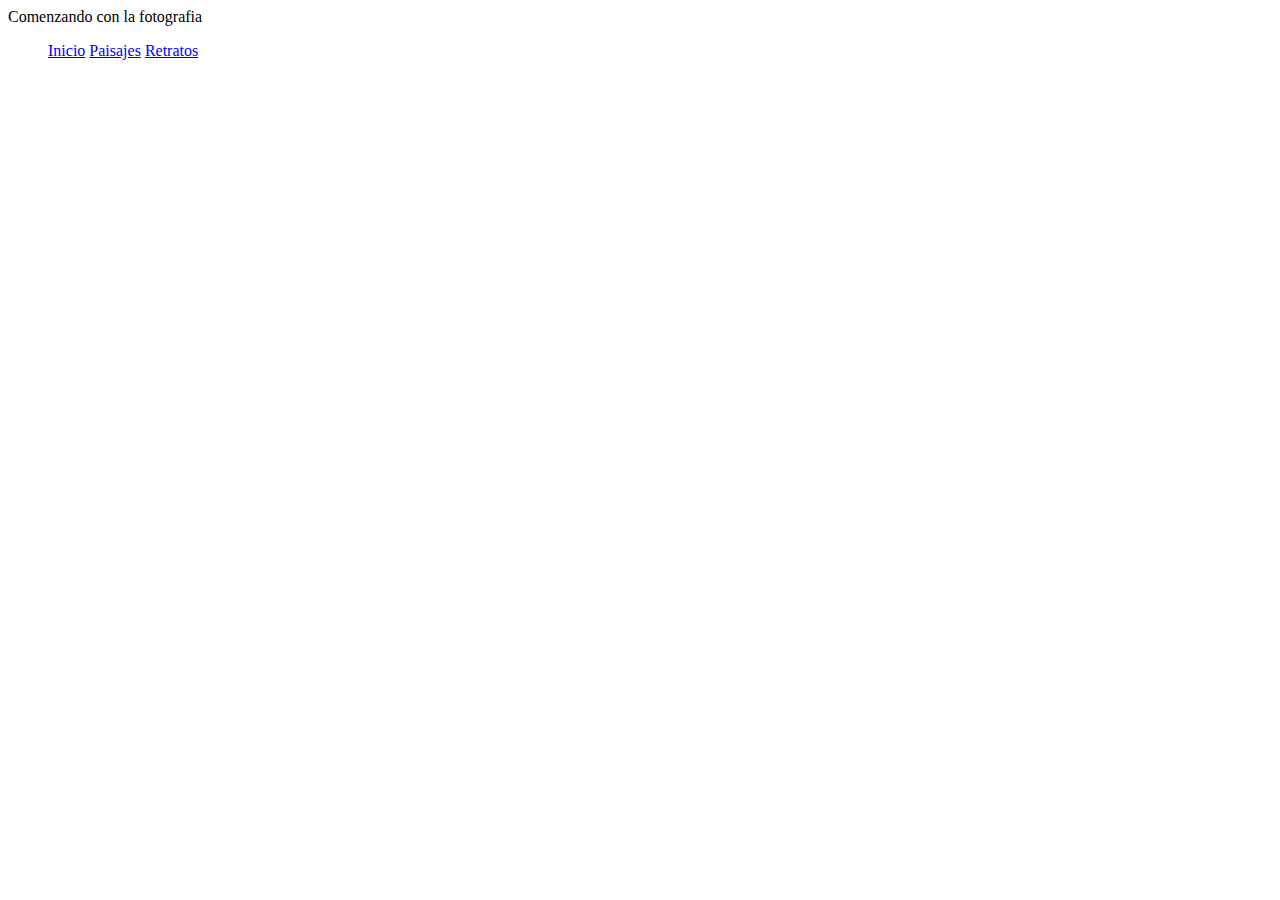
==== paisajes.html @ baa8fc78 "CCS_Responsive" ====
<!DOCTYPE html>
<html>
  <head>
    <meta charset="utf-8">
    <link href="css/estilos.css" type="text/css" rel="stylesheet">
    <meta name="viewport" content="width=device-width,user-scalable=no">
    <title>Fotografia de Paisajes</title>
  </head>
  <body>
    <header>
      Comenzando con la fotografia
      <nav>
        <ul>
        <a href ="index.html">Inicio</a>
        <a href ="paisajes.html">Paisajes</a>
        <a href ="retratos.html">Retratos</a>
      </ul>
      </nav>
    </header>
  </body>
</html>
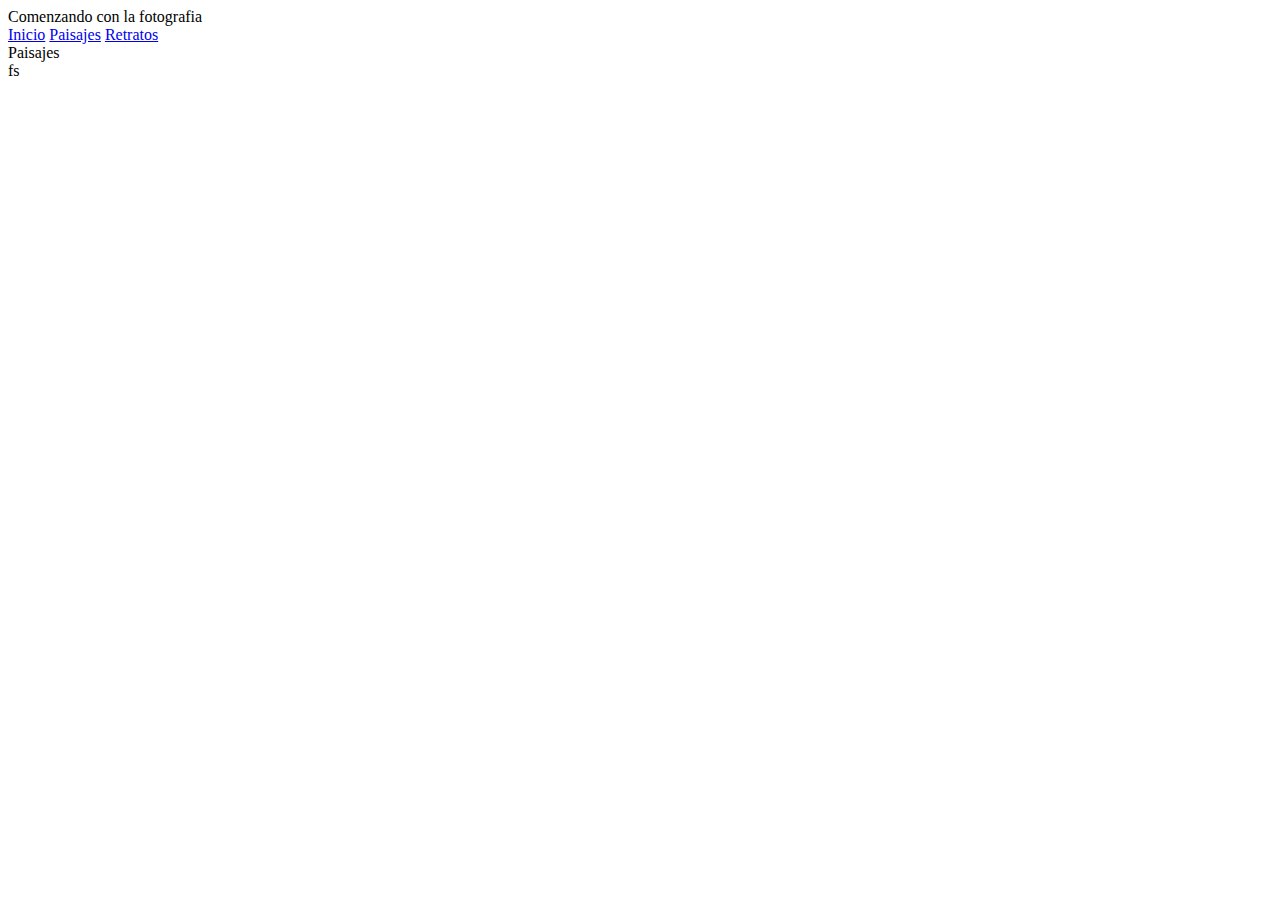
==== commit d708c7f4: "CSS_Responsive 2" ====
--- a/paisajes.html
+++ b/paisajes.html
@@ -4,18 +4,26 @@
     <meta charset="utf-8">
     <link href="css/estilos.css" type="text/css" rel="stylesheet">
     <meta name="viewport" content="width=device-width,user-scalable=no">
+    <link href="https://fonts.googleapis.com/css?family=Dancing+Script" rel="stylesheet">
     <title>Fotografia de Paisajes</title>
   </head>
   <body>
+  <div id="contenido">
     <header>
       Comenzando con la fotografia
       <nav>
-        <ul>
         <a href ="index.html">Inicio</a>
         <a href ="paisajes.html">Paisajes</a>
         <a href ="retratos.html">Retratos</a>
-      </ul>
       </nav>
     </header>
+
+    <article id="Item">Paisajes</article>
+
+
+
+  <footer> fs </footer>
+
+  </div>
   </body>
 </html>
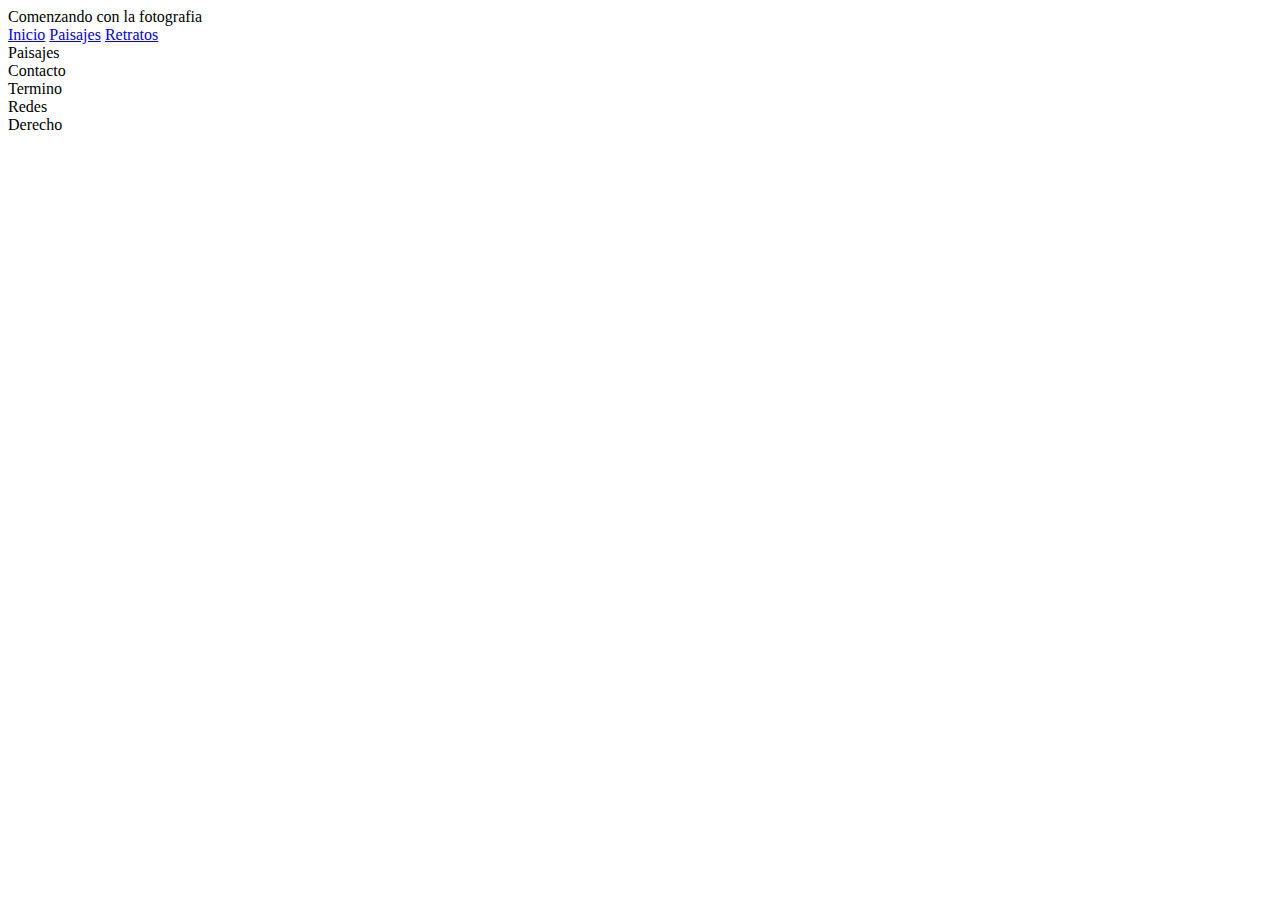
==== commit 4b0d8c3e: "CSS_Responsive3" ====
--- a/paisajes.html
+++ b/paisajes.html
@@ -20,9 +20,12 @@
 
     <article id="Item">Paisajes</article>
 
-
-
-  <footer> fs </footer>
+    <footer>
+      <article id="cajaFooter1">Contacto</article>
+      <article id="cajaFooter2">Termino</article>
+      <article id="cajaFooter3">Redes</article>
+      <article id="cajaFooter4">Derecho</article>
+    </footer>
 
   </div>
   </body>
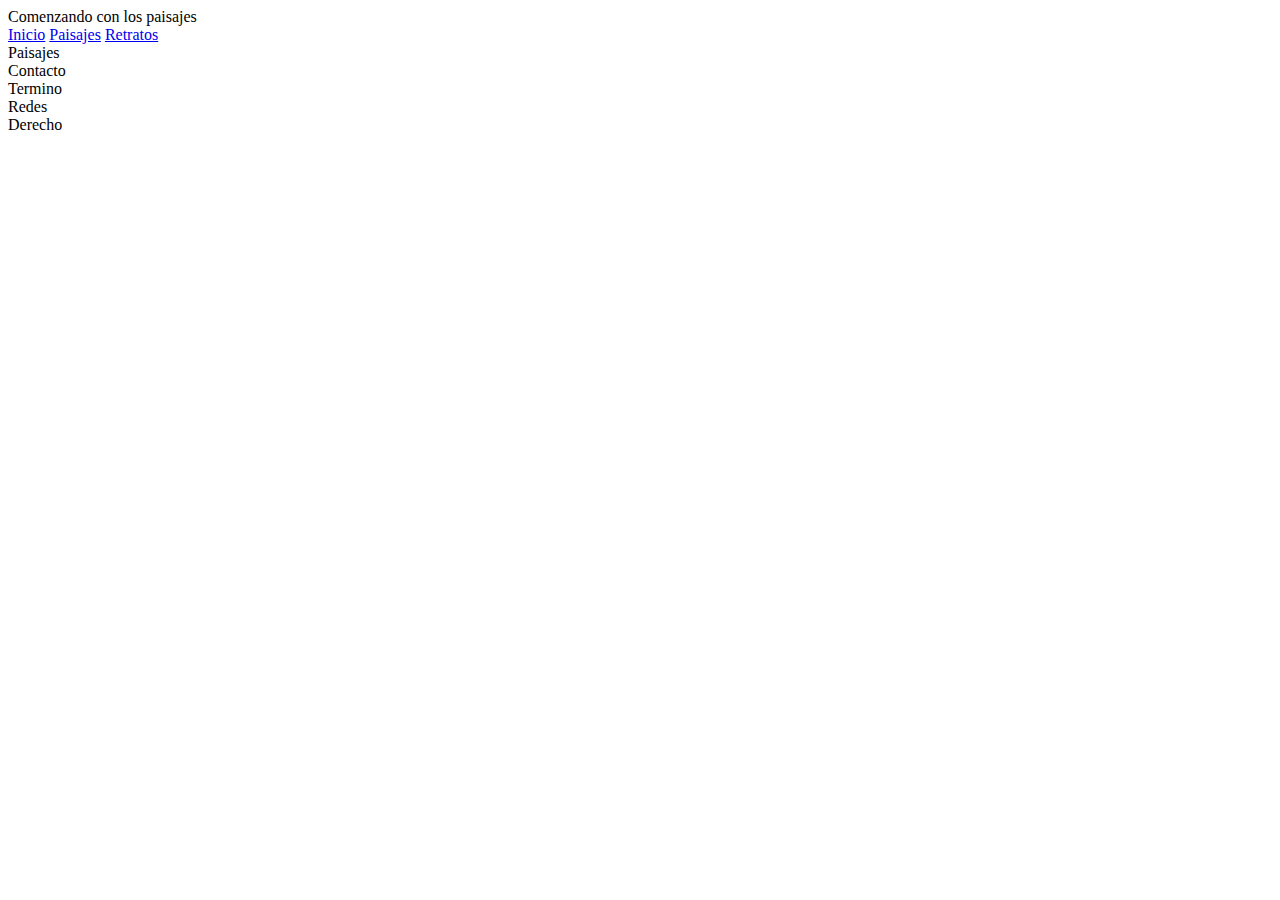
==== commit e4e5acdd: "CSS_Responsive4" ====
--- a/paisajes.html
+++ b/paisajes.html
@@ -10,7 +10,7 @@
   <body>
   <div id="contenido">
     <header>
-      Comenzando con la fotografia
+      Comenzando con los paisajes
       <nav>
         <a href ="index.html">Inicio</a>
         <a href ="paisajes.html">Paisajes</a>
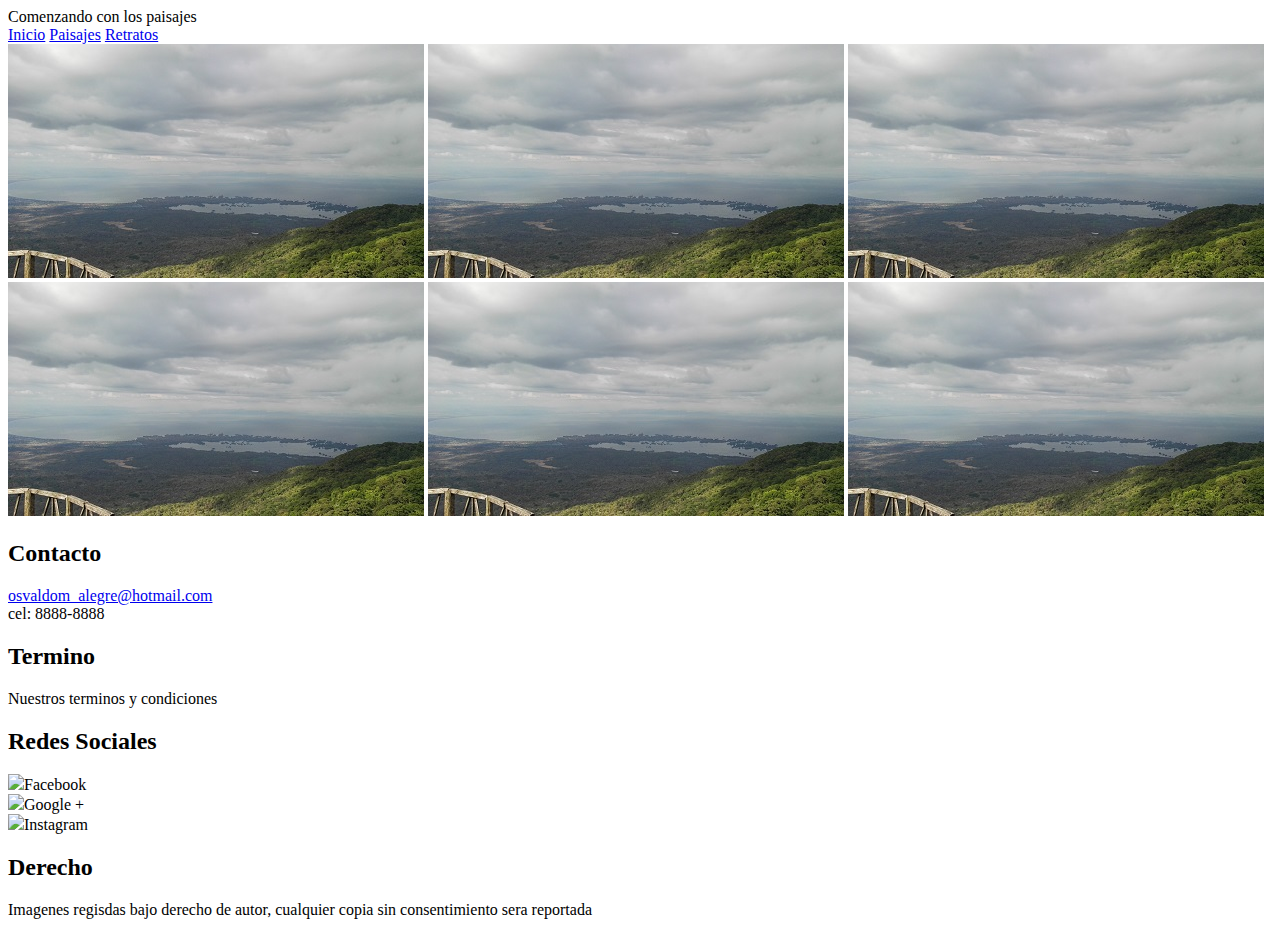
==== commit ecdbfadf: "CSS_Responsive5" ====
--- a/paisajes.html
+++ b/paisajes.html
@@ -18,13 +18,36 @@
       </nav>
     </header>
 
-    <article id="Item">Paisajes</article>
+    <article id="Item">
+          <img src="Img/paisaje.jpg" title="Imagen de paisaje">
+          <img src="Img/paisaje.jpg" title="Imagen de paisaje">
+          <img src="Img/paisaje.jpg" title="Imagen de paisaje">
+          <img src="Img/paisaje.jpg" title="Imagen de paisaje">
+          <img src="Img/paisaje.jpg" title="Imagen de paisaje">
+          <img src="Img/paisaje.jpg" title="Imagen de paisaje">
+                    
+    </article>
 
     <footer>
-      <article id="cajaFooter1">Contacto</article>
-      <article id="cajaFooter2">Termino</article>
-      <article id="cajaFooter3">Redes</article>
-      <article id="cajaFooter4">Derecho</article>
+      <article id="cajaFooter1">
+        <h2>Contacto</h2>
+        <li><a href="mailto:osvaldom_alegre@hotmail.com">osvaldom_alegre@hotmail.com</a></li>
+        <li>cel: 8888-8888</li>
+      </article>
+      <article id="cajaFooter2">
+        <h2>Termino</h2>
+        <p>Nuestros terminos y condiciones</p>
+      </article>
+      <article id="cajaFooter3">
+        <h2>Redes Sociales</h2>
+        <li><img src="img/face.png">Facebook</li>
+        <li><img src="img/google.png">Google +</li>
+        <li><img src="img/insta.png">Instagram</li>
+      </article>
+      <article id="cajaFooter4">
+        <h2>Derecho</h2>
+        <p>Imagenes regisdas bajo derecho de autor, cualquier copia sin consentimiento sera reportada</p>
+      </article>
     </footer>
 
   </div>
